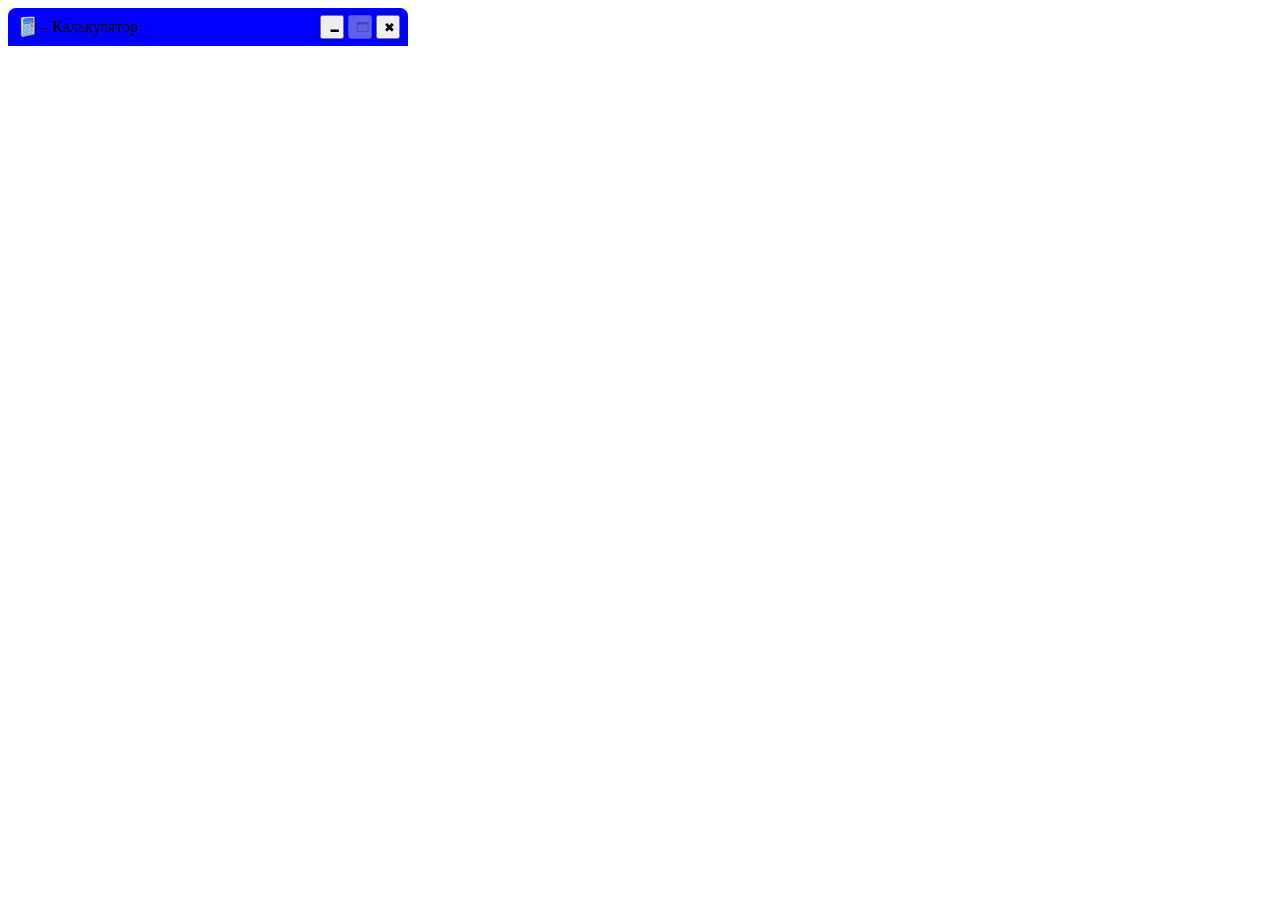
==== 03-Calc/calc.html @ bb0022d1 "123" ====
﻿<!DOCTYPE html>

<html lang="en" xmlns="http://www.w3.org/1999/xhtml">
<head>
    <meta charset="utf-8" />
    <link rel="stylesheet" href="calc.css">
    <title>Калькулятор</title>
</head>
<body>
    <div class="main-window">
        <div class="title-bar">
            <div class="title-bar-left-side">
                <img src="CalcXP.ico" class="app-icon" />
                <div>&#8211 Калькулятор</div>
            </div>
            <div class="title-bar-right-side">
                <button class="control-button">&#x1F5D5;</button>
                <button class="control-button" disabled>&#128470;</button>
                <button class="control-button">&#10006;</button>
            </div>
        </div>
        <div class="client-rect">
        </div>
    </div>
</body>
</html>
---- 03-Calc/calc.css ----
﻿﻿body {
    background-image: url("bliss.jpg");
    background-size: cover;
    background-position: center center;
    background-repeat: no-repeat;
    background-attachment: fixed; 
}
.main-window {
    width: 400px;
    height: 300px;
}
.title-bar {
    width: 100%;
    height: 38px;
    background-color: blue;
    border-top-left-radius: 8px;
    border-top-right-radius: 8px;
    display: flex;
    justify-content: space-between;
    align-items: center;
}
.title-bar-left-side {
    display: flex;
    align-items: center;
}
.app-icon {
    width: 24px;
    height: 24px;
}
.control-button {
    width: 24px;
    height: 24px;
}
.title-bar-left-side, .title-bar-right-side {
    margin: 0px 8px;
}
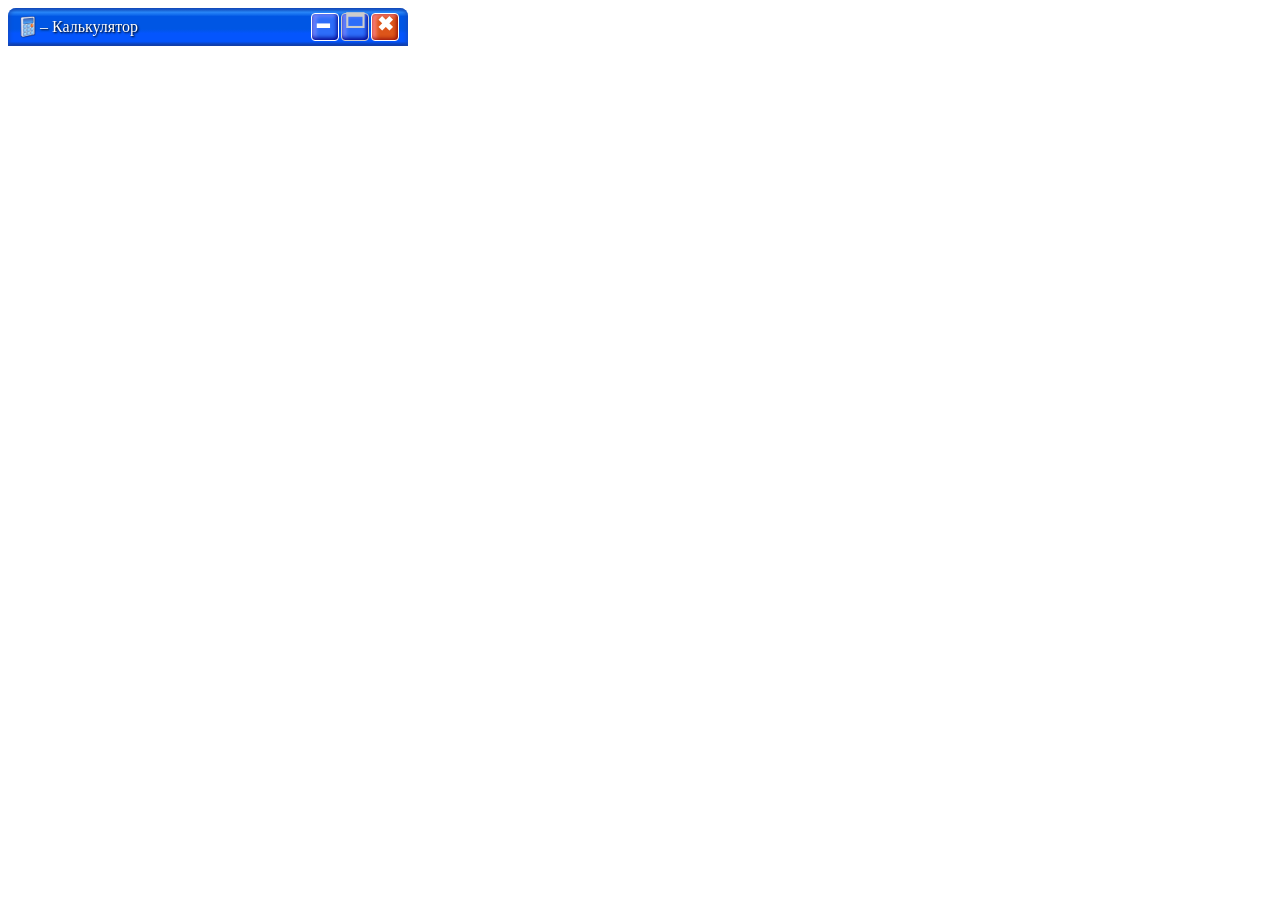
==== commit 2ee3b5dd: "calculator wip" ====
--- a/03-Calc/calc.html
+++ b/03-Calc/calc.html
@@ -14,12 +14,13 @@
                 <div>&#8211 Калькулятор</div>
             </div>
             <div class="title-bar-right-side">
-                <button class="control-button">&#x1F5D5;</button>
-                <button class="control-button" disabled>&#128470;</button>
-                <button class="control-button">&#10006;</button>
+                <button class="control-button">				<div class="control-button-signature" style="margin-left:-4px;">&#x1F5D5;</div></button>
+                <button class="control-button" disabled>	<div class="control-button-signature">&#128470;</div></button>
+                <button class="control-button close-button"><div class="control-button-signature close-button-signature ">&#10006; </div></button>
             </div>
         </div>
         <div class="client-rect">
+
         </div>
     </div>
 </body>
--- a/03-Calc/calc.css
+++ b/03-Calc/calc.css
@@ -3,7 +3,8 @@
     background-size: cover;
     background-position: center center;
     background-repeat: no-repeat;
-    background-attachment: fixed; 
+    background-attachment: fixed;
+    font-family: Tahoma;
 }
 .main-window {
     width: 400px;
@@ -12,7 +13,11 @@
 .title-bar {
     width: 100%;
     height: 38px;
-    background-color: blue;
+    color: white;
+    text-shadow: 1px 1px 2px black;
+    background-image: linear-gradient( rgb(14, 77, 190), rgb(42, 138, 251), rgb(0, 86,228), rgb(0, 86,228), rgb(0, 86,228), rgb(0, 86,228),
+    rgb(4, 85, 253), rgb(4, 85, 253), rgb(4, 85, 253), rgb(13, 48, 141) );
+    box-shadow: inset 0px 0px 4px 1px rgb(22, 72, 183);
     border-top-left-radius: 8px;
     border-top-right-radius: 8px;
     display: flex;
@@ -23,14 +28,63 @@
     display: flex;
     align-items: center;
 }
+.title-bar-left-side, .title-bar-right-side {
+    margin: 0px 8px;
+    display: flex;
+    align-items: center;
+}
 .app-icon {
     width: 24px;
     height: 24px;
 }
 .control-button {
-    width: 24px;
-    height: 24px;
+    width: 28px;
+    height: 28px;
+    font-weight: 800;
+    font-size: 15px;
+    margin: 0px 1px;
+    padding: 0px 1px 8px 1px;
+    position: relative;
+    border: solid 1px white;
+    border-radius: 4px;
+    color: white;
+    background-color: rgb(45, 109, 249);
+    box-shadow: inset -1px -2px 4px 0px #000088, inset 4px 2px 4px 0px #7788FF;
 }
-.title-bar-left-side, .title-bar-right-side {
-    margin: 0px 8px;
+.control-button:hover {
+        background-image: linear-gradient( to bottom right, rgb(149, 149, 249), rgb(45, 109, 249), rgb(149, 149, 249) );
 }
+.control-button:active {
+        background-image: none;
+        background-color: rgb(85, 85, 192);
+        box-shadow: inset 4px 2px 4px 0px #000088, inset -4px -2px 4px 0px #7788FF;
+}
+.control-button-signature {
+    font-size: 20px;
+    font-family: 'Courier New';
+    margin: -4px 0px 0px 0px;
+}
+.close-button-signature {
+    font-size: 20px;
+    font-family: 'Courier New';
+    margin: -2px 0px 0px 0px;
+}
+.close-button {
+    background-color: rgb(221, 85, 26);
+    box-shadow: inset -1px -1px 4px 0px #880000, inset 4px 2px 4px 0px #FF8888;
+}
+.close-button:hover {
+        background-image: linear-gradient( to bottom right, rgb(249, 149, 149), rgb(249, 85, 26), rgb(249, 128, 85) );
+}
+
+.close-button:active {
+        box-shadow: inset 4px 2px 4px 0px #880000, inset -2px -1px 4px 0px #FF8888;
+        background-image: linear-gradient( to bottom right, rgb(224, 49, 49), rgb(224, 85, 26), rgb(224, 64, 85) );
+}
+.control-button[disabled], .control-button[disabled]:hover, .control-button[disabled]:active {
+    color: #CCCCCC;
+    border-color: #CCCCCC;
+    background-image: none;
+    background-color: rgb(45, 109, 249);
+    box-shadow: inset -1px -2px 4px 0px #000088, inset 4px 2px 4px 0px #7788FF;
+}
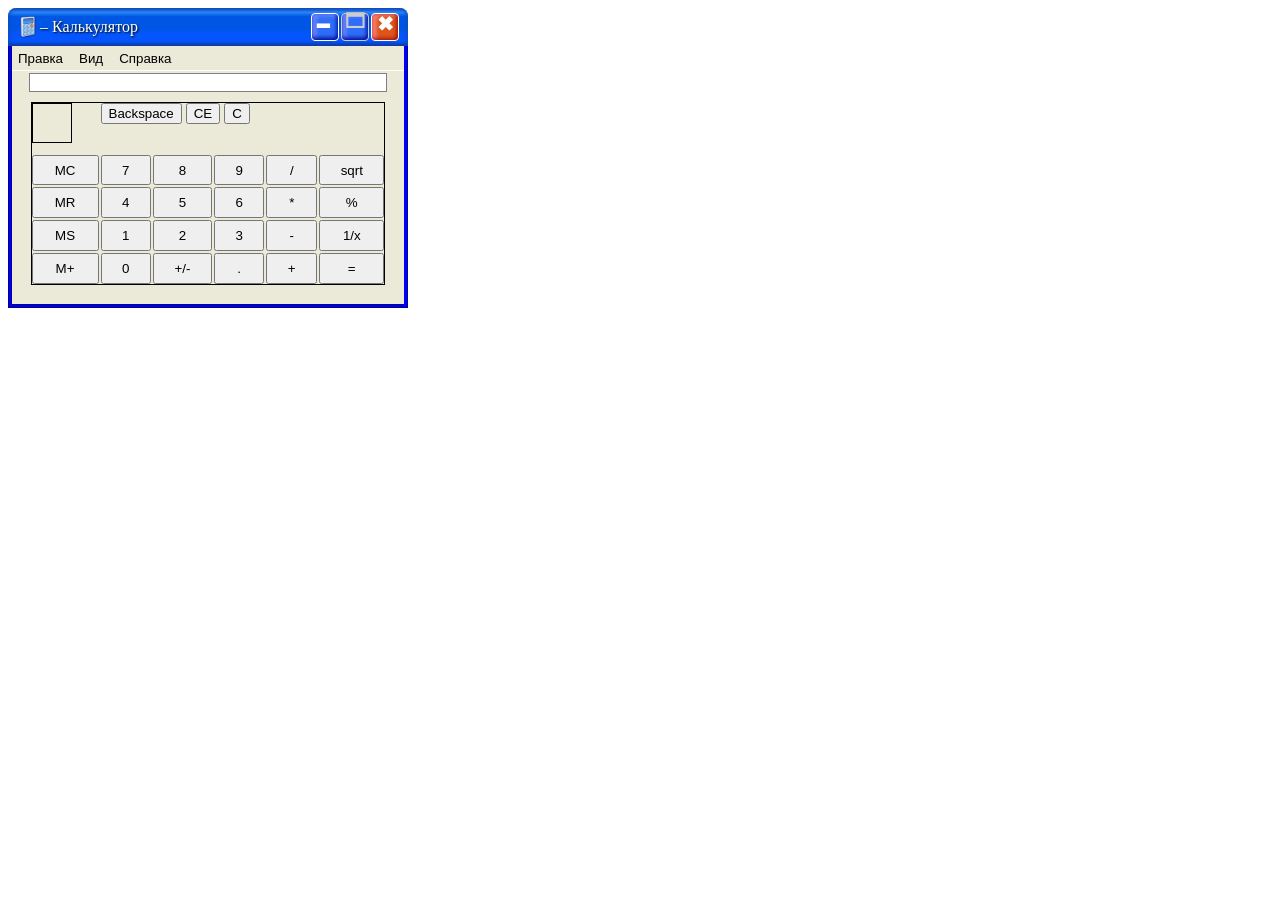
==== commit 35f0471e: "calc w.i.p" ====
--- a/03-Calc/calc.html
+++ b/03-Calc/calc.html
@@ -20,7 +20,55 @@
             </div>
         </div>
         <div class="client-rect">
-
+            <div class="work-area">
+                <div class="menu-bar">
+                    <button class="menu-button">Правка</button>
+                    <button class="menu-button">Вид</button>
+                    <button class="menu-button">Справка</button>
+                </div>
+                <div class="display-container">
+                    <input type="text" class="display" />
+                </div>
+                <div class="calc-buttons">
+                    <!--<div class="memory-buttons">
+                        <div class="square"></div>
+                        <button>MC</button>
+                        <button>MR</button>
+                        <button>MS</button>
+                        <button>M+</button>
+                    </div>-->
+                    <div class="square"></div>
+                    <div class="clear-buttons">
+                        <button>Backspace</button>
+                        <button>CE</button>
+                        <button>C</button>
+                    </div>
+                    <button>MC</button>
+                    <button>7</button>
+                    <button>8</button>
+                    <button>9</button>
+                    <button>/</button>
+                    <button>sqrt</button>
+                    <button>MR</button>
+                    <button>4</button>
+                    <button>5</button>
+                    <button>6</button>
+                    <button>*</button>
+                    <button>%</button>
+                    <button>MS</button>
+                    <button>1</button>
+                    <button>2</button>
+                    <button>3</button>
+                    <button>-</button>
+                    <button>1/x</button>
+                    <button>M+</button>
+                    <button>0</button>
+                    <button>+/-</button>
+                    <button>.</button>
+                    <button>+</button>
+                    <button>=</button>
+                </div>
+            </div>
         </div>
     </div>
 </body>
--- a/03-Calc/calc.css
+++ b/03-Calc/calc.css
@@ -2,8 +2,8 @@
     background-image: url("bliss.jpg");
     background-size: cover;
     background-position: center center;
-    background-repeat: no-repeat;
-    background-attachment: fixed;
+    background-repeat: no-repeat; 
+    background-attachment: fixed; 
     font-family: Tahoma;
 }
 .main-window {
@@ -51,14 +51,14 @@
     background-color: rgb(45, 109, 249);
     box-shadow: inset -1px -2px 4px 0px #000088, inset 4px 2px 4px 0px #7788FF;
 }
-.control-button:hover {
+    .control-button:hover {
         background-image: linear-gradient( to bottom right, rgb(149, 149, 249), rgb(45, 109, 249), rgb(149, 149, 249) );
-}
-.control-button:active {
+    }
+    .control-button:active {
         background-image: none;
         background-color: rgb(85, 85, 192);
         box-shadow: inset 4px 2px 4px 0px #000088, inset -4px -2px 4px 0px #7788FF;
-}
+    }
 .control-button-signature {
     font-size: 20px;
     font-family: 'Courier New';
@@ -73,14 +73,13 @@
     background-color: rgb(221, 85, 26);
     box-shadow: inset -1px -1px 4px 0px #880000, inset 4px 2px 4px 0px #FF8888;
 }
-.close-button:hover {
+    .close-button:hover {
         background-image: linear-gradient( to bottom right, rgb(249, 149, 149), rgb(249, 85, 26), rgb(249, 128, 85) );
-}
-
-.close-button:active {
+    }
+    .close-button:active {
         box-shadow: inset 4px 2px 4px 0px #880000, inset -2px -1px 4px 0px #FF8888;
         background-image: linear-gradient( to bottom right, rgb(224, 49, 49), rgb(224, 85, 26), rgb(224, 64, 85) );
-}
+    }
 .control-button[disabled], .control-button[disabled]:hover, .control-button[disabled]:active {
     color: #CCCCCC;
     border-color: #CCCCCC;
@@ -88,3 +87,66 @@
     background-color: rgb(45, 109, 249);
     box-shadow: inset -1px -2px 4px 0px #000088, inset 4px 2px 4px 0px #7788FF;
 }
+.client-rect {
+    width: 100%;
+    height: 262px;
+    background-color: blue;
+    box-shadow: inset 1px -1px 1px 0px darkblue, inset -1px -1px 2px 0px darkblue;
+    display: flex;
+    justify-content: center;
+    align-items: flex-start;
+}
+.work-area {
+    width: 98%;
+    height: 258px;
+    background-color: rgb(235, 233, 216);
+    box-shadow: -1px 1px 2px 0px darkblue;
+}
+.menu-bar {
+    border-bottom: solid 1px white;
+}
+.menu-button {
+    background-color: transparent;
+    border: none;
+}
+    .menu-button:hover {
+        background-color: #5555DD;
+        color: white;
+    }
+    .menu-button, .menu-button:hover {
+        height: 24px;
+    }
+.display-container {
+    display: flex;
+    justify-content: center;
+}
+.display {
+    width: 90%;
+    border-radius: 0;
+    border-style: none;
+    border: solid 1px gray;
+    margin: 2px;
+}
+input:focus-visible {
+    outline: none;
+}
+.square {
+    border: solid 1px;
+    width: 38px;
+    height: 38px;
+}
+.calc-buttons {
+    margin: 8px auto;
+    width: 90%;
+    height: 70%;
+    border: solid 1px;
+    display: grid;
+    grid-template-rows: repeat(5, auto);
+    grid-template-columns: repeat(6, auto);
+    grid-gap: 2px;
+}
+.clear-buttons {
+    grid-row: 1;
+    grid-column-start: 2;
+    grid-column-end: 7;
+}
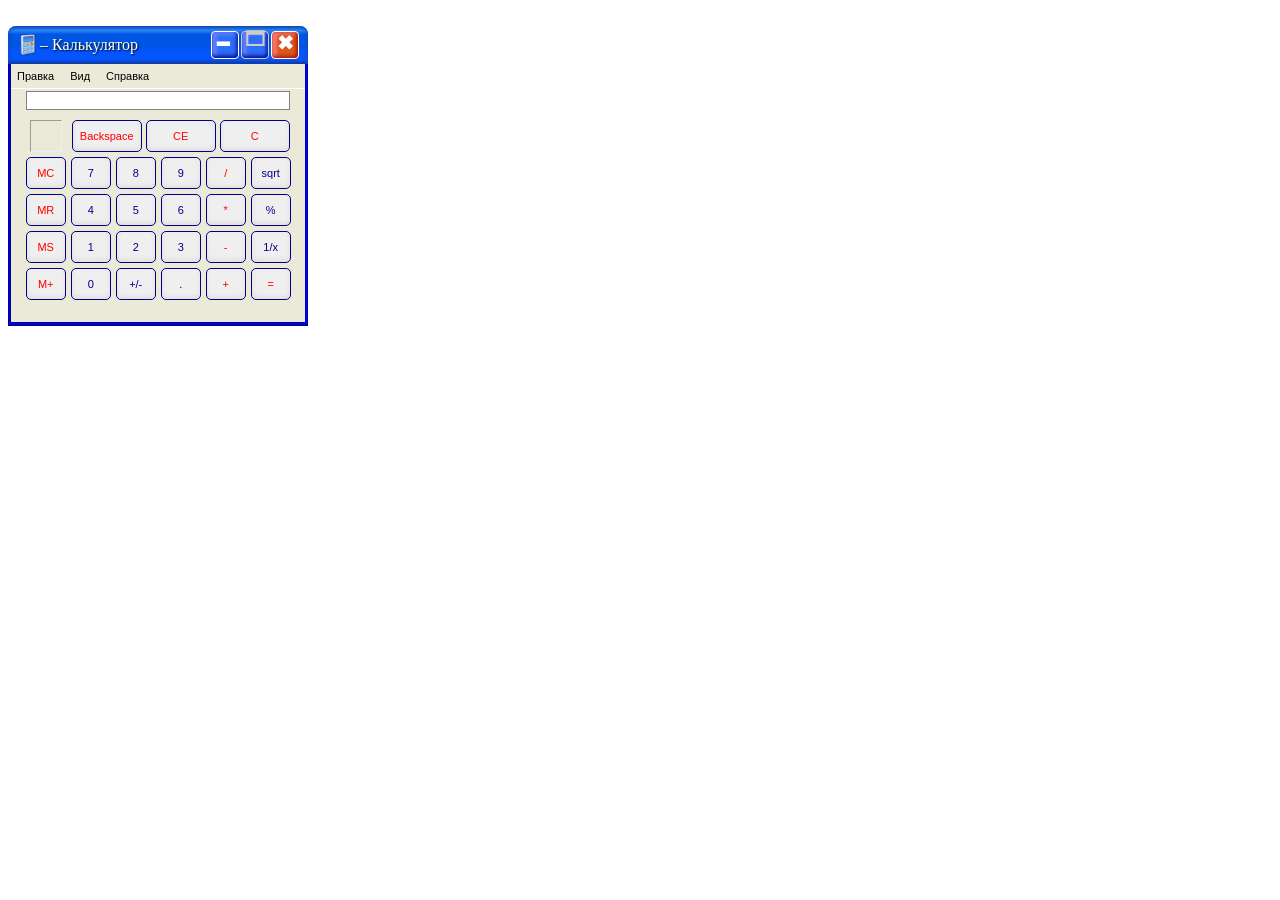
==== commit 96794556: "calculattor" ====
--- a/03-Calc/calc.html
+++ b/03-Calc/calc.html
@@ -1,4 +1,4 @@
-﻿<!DOCTYPE html>
+﻿﻿<!DOCTYPE html>
 
 <html lang="en" xmlns="http://www.w3.org/1999/xhtml">
 <head>
@@ -30,43 +30,36 @@
                     <input type="text" class="display" />
                 </div>
                 <div class="calc-buttons">
-                    <!--<div class="memory-buttons">
-                        <div class="square"></div>
-                        <button>MC</button>
-                        <button>MR</button>
-                        <button>MS</button>
-                        <button>M+</button>
-                    </div>-->
                     <div class="square"></div>
                     <div class="clear-buttons">
                         <button>Backspace</button>
                         <button>CE</button>
                         <button>C</button>
                     </div>
-                    <button>MC</button>
+                    <button class="memory-button">MC</button>
                     <button>7</button>
                     <button>8</button>
                     <button>9</button>
-                    <button>/</button>
+                    <button class="operation-button">/</button>
                     <button>sqrt</button>
-                    <button>MR</button>
+                    <button class="memory-button">MR</button>
                     <button>4</button>
                     <button>5</button>
                     <button>6</button>
-                    <button>*</button>
+                    <button class="operation-button">*</button>
                     <button>%</button>
-                    <button>MS</button>
+                    <button class="memory-button">MS</button>
                     <button>1</button>
                     <button>2</button>
                     <button>3</button>
-                    <button>-</button>
+                    <button class="operation-button">-</button>
                     <button>1/x</button>
-                    <button>M+</button>
+                    <button class="memory-button">M+</button>
                     <button>0</button>
                     <button>+/-</button>
                     <button>.</button>
-                    <button>+</button>
-                    <button>=</button>
+                    <button class="operation-button">+</button>
+                    <button class="operation-button">=</button>
                 </div>
             </div>
         </div>
--- a/03-Calc/calc.css
+++ b/03-Calc/calc.css
@@ -2,13 +2,13 @@
     background-image: url("bliss.jpg");
     background-size: cover;
     background-position: center center;
-    background-repeat: no-repeat; 
-    background-attachment: fixed; 
+    background-repeat: no-repeat;
+    background-attachment: fixed;
     font-family: Tahoma;
 }
 .main-window {
-    width: 400px;
-    height: 300px;
+    width: 300px;
+    height: 320px;
 }
 .title-bar {
     width: 100%;
@@ -67,7 +67,7 @@
 .close-button-signature {
     font-size: 20px;
     font-family: 'Courier New';
-    margin: -2px 0px 0px 0px;
+    margin: -1px 0px 0px 0px;
 }
 .close-button {
     background-color: rgb(221, 85, 26);
@@ -130,23 +130,50 @@
 input:focus-visible {
     outline: none;
 }
-.square {
-    border: solid 1px;
-    width: 38px;
-    height: 38px;
-}
 .calc-buttons {
     margin: 8px auto;
     width: 90%;
     height: 70%;
-    border: solid 1px;
     display: grid;
     grid-template-rows: repeat(5, auto);
     grid-template-columns: repeat(6, auto);
-    grid-gap: 2px;
+    grid-gap: 5px;
+    justify-items: center;
+}
+.square {
+    border: inset 1px;
+    width: 30px;
+    height: 30px;
+}
+.calc-buttons button {
+    width: 40px;
+    height: 32px;
+    color: darkblue;
 }
 .clear-buttons {
     grid-row: 1;
     grid-column-start: 2;
     grid-column-end: 7;
-}+}
+    .clear-buttons > button {
+        width: 70px;
+        height: 32px;
+    }
+.menu-bar button, .calc-buttons button {
+    font-size: 11px;
+}
+.calc-buttons > .memory-button, .calc-buttons > .operation-button, .clear-buttons > button {
+    color: red;
+}
+.calc-buttons button {
+    box-shadow: inset 0px -2px 5px 0px #DDDDDD;
+    border: solid 1px darkblue;
+    border-radius: 5px;
+}
+    .calc-buttons button:hover {
+        box-shadow: inset 0px -1px 5px 0px orange;
+    }
+    .calc-buttons button:active {
+        background-color: lightgray;
+        box-shadow: inset 0px -1px 5px 0px #EEEEEE;
+    }
